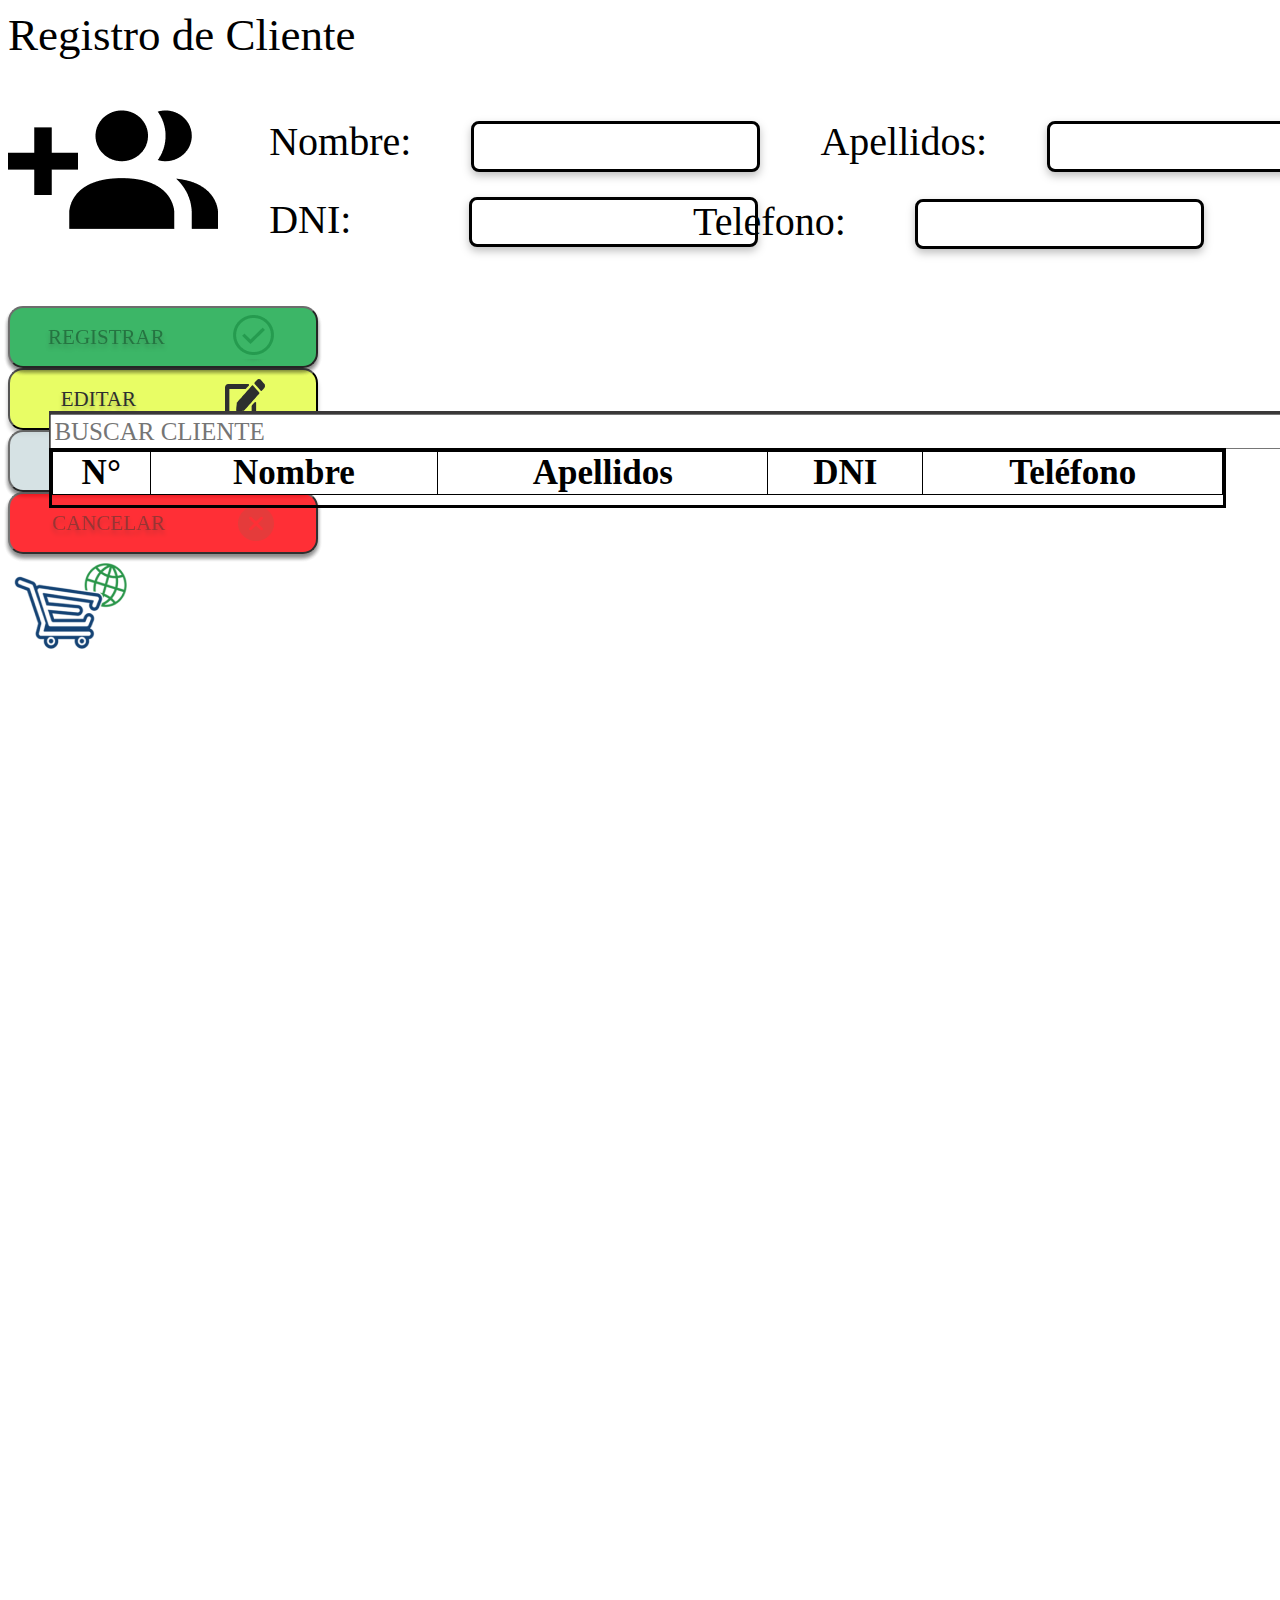
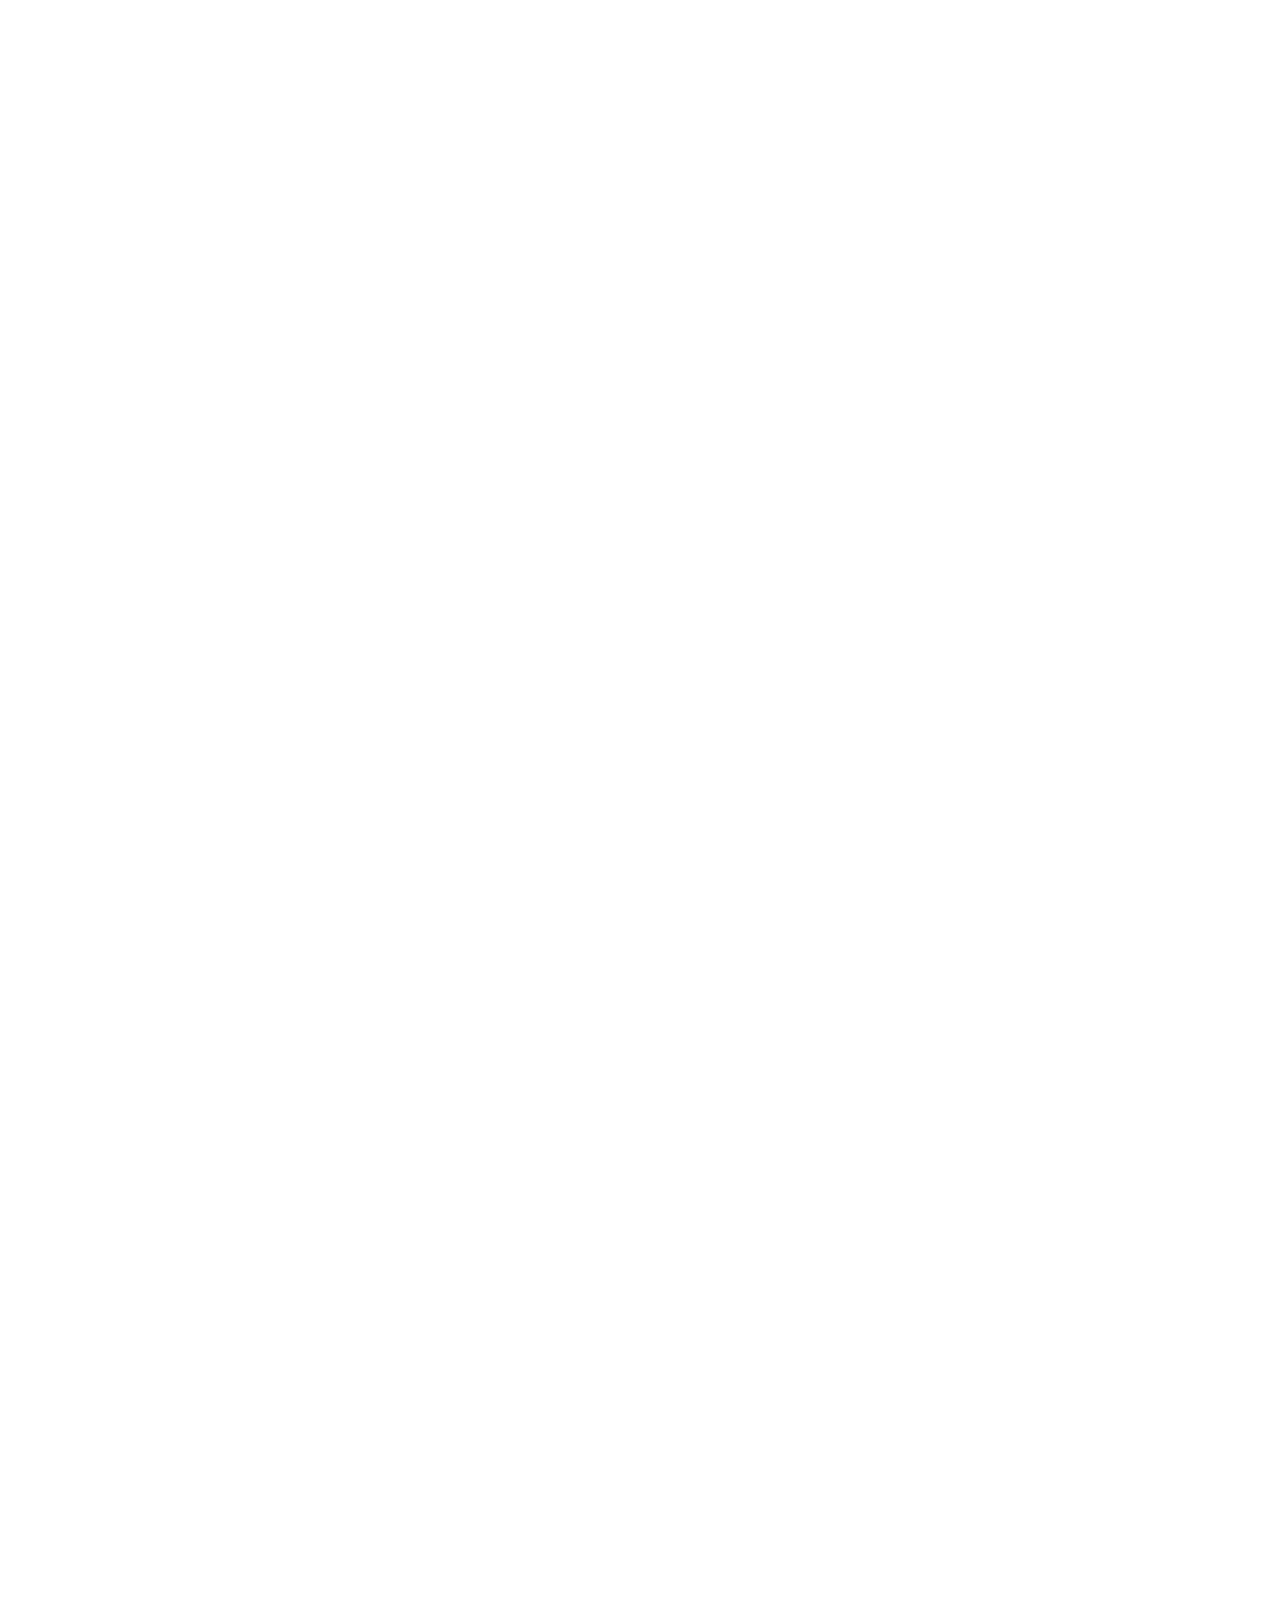
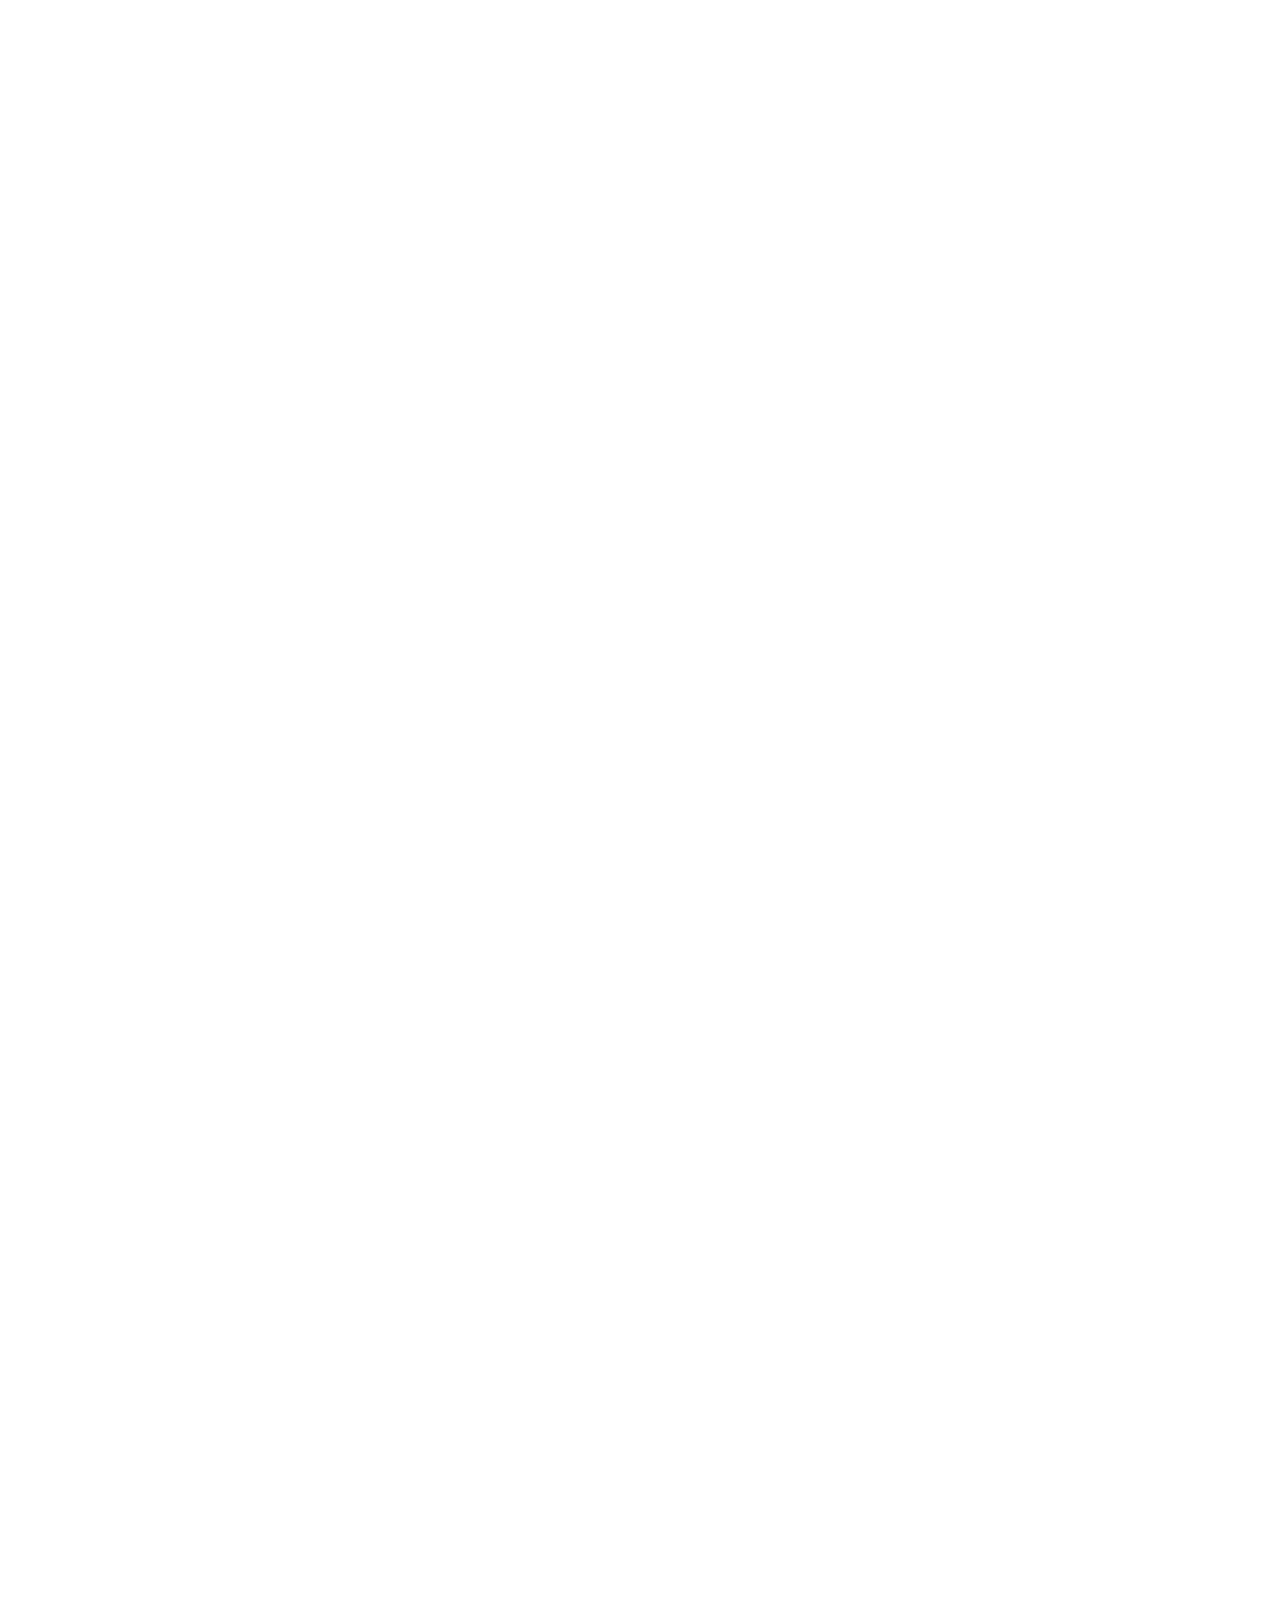
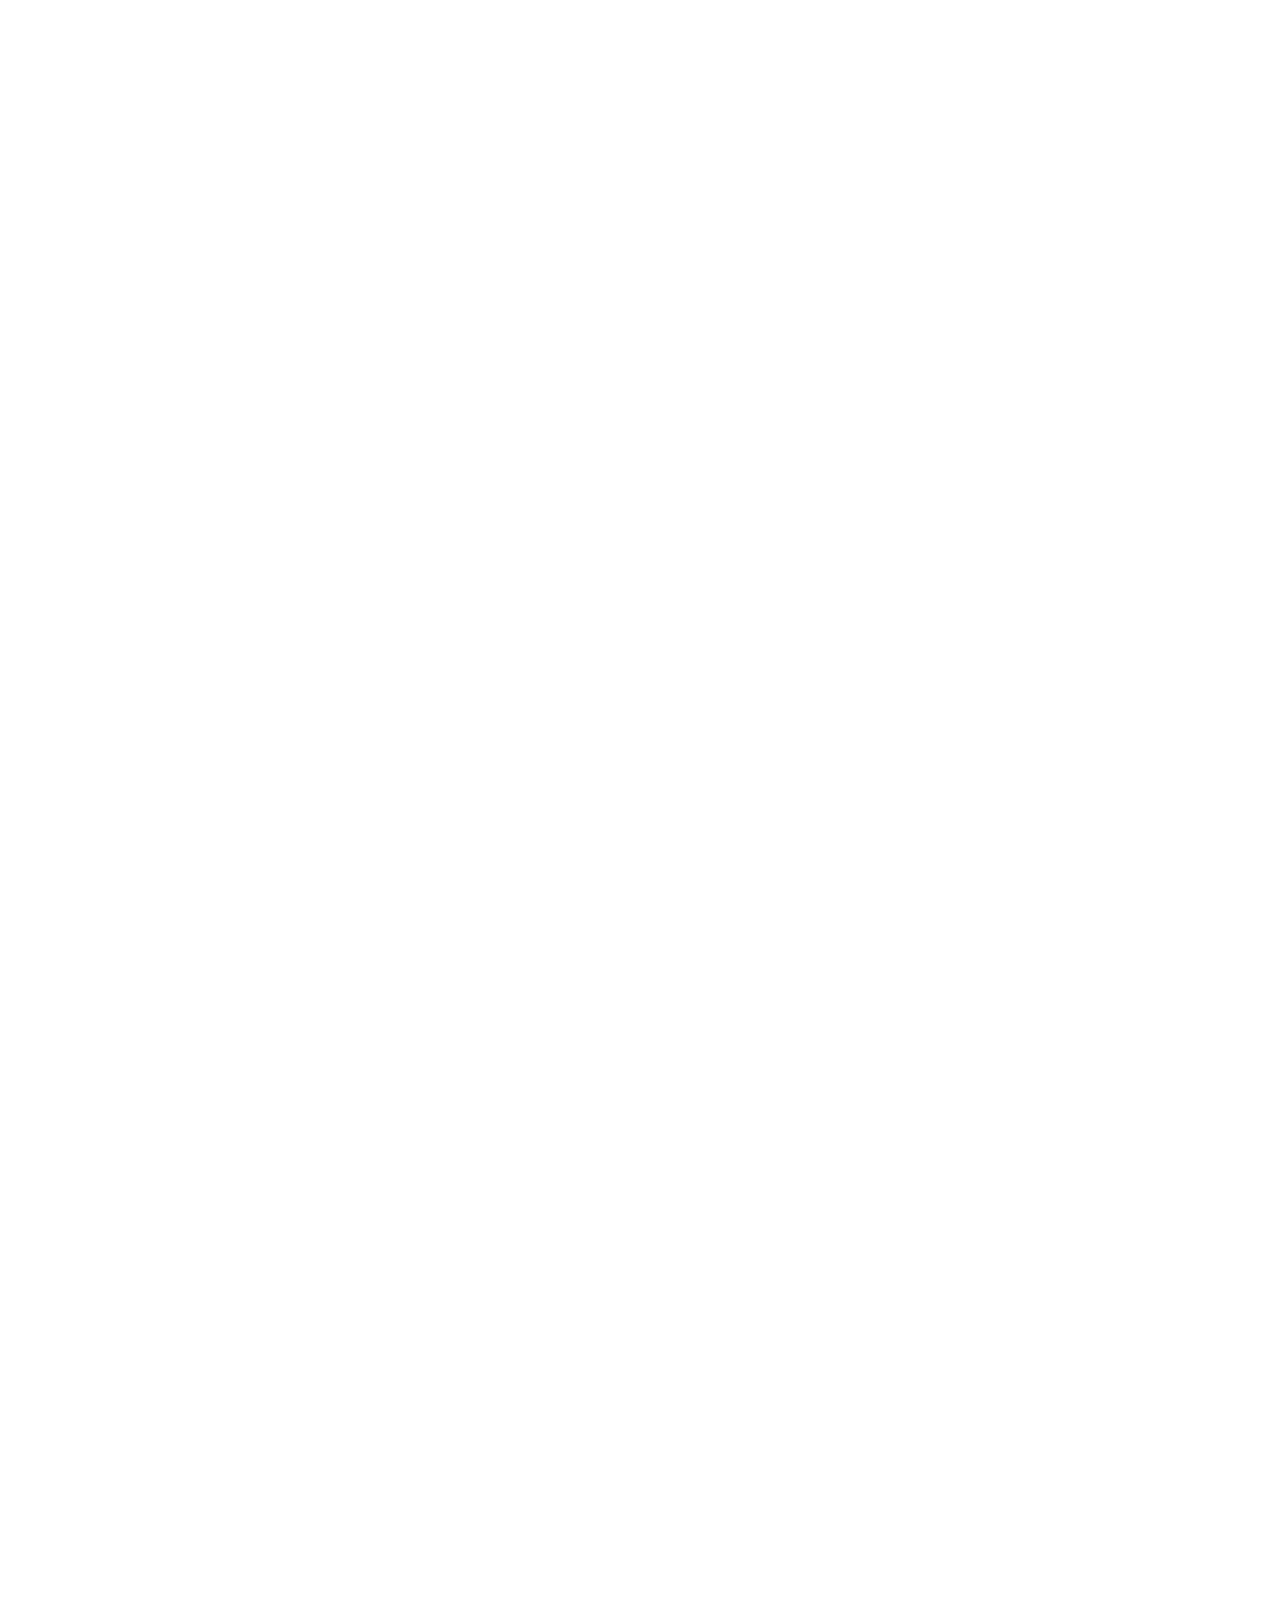
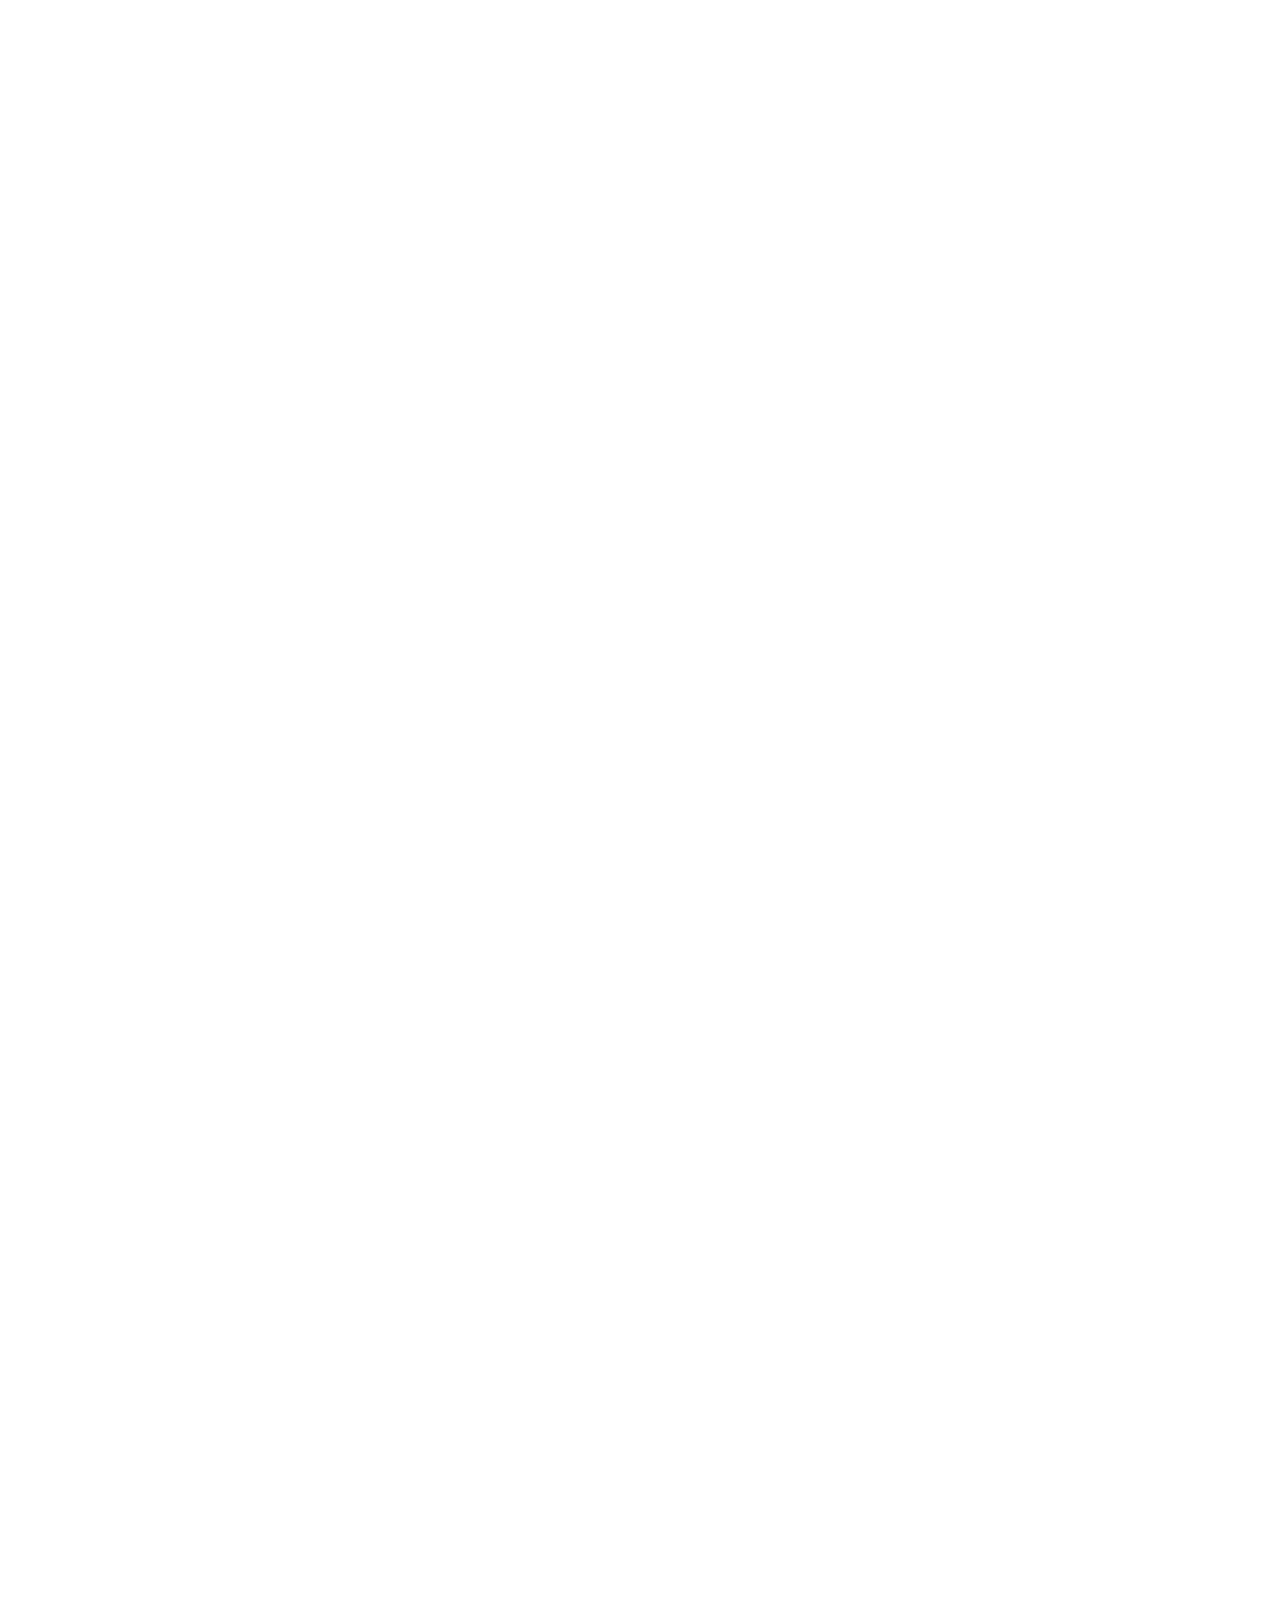
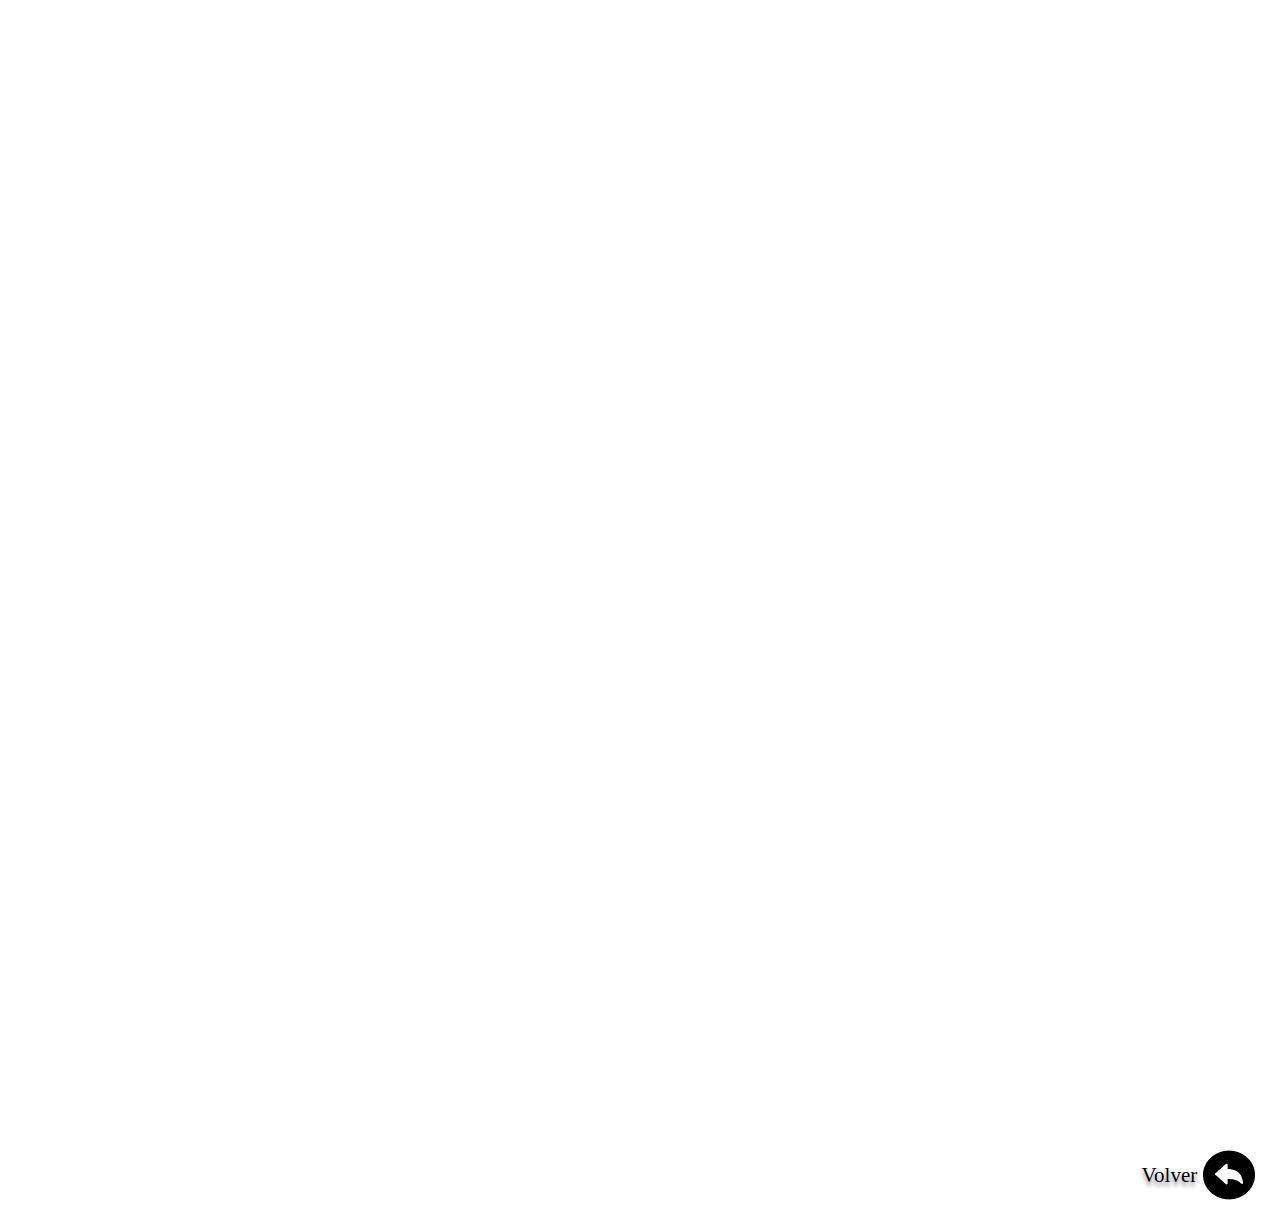
==== RegistroClientes/index.html @ 365acadd "Avance RegistroClientes" ====
<!DOCTYPE html>
<html lang="en">
<head>
    <meta charset="UTF-8">
    <meta http-equiv="X-UA-Compatible" content="IE=EDGE">
    <meta name="viewport" content="initial-scale=1.0">
    <link rel="stylesheet" href="style.css">
    <title>Registro_de_Clientes</title>
<style type="text/css" id="operaUserStyle"></style></head>
<body>
  <div class="contenido">
    <div class="Titulo" style=""> Registro de Cliente </div>
        <div class="CajaTexto">
            <div class="Nombre_Apellidos" style="
    display: flex;
    gap: 60px;
    font-family: 'Inter';
    font-style: normal;
    font-weight: 400;
    font-size: 40px;
    line-height: 42px;
    color: #000000;
">
                <label>Nombre:   </label> <input type="text" class="txtNombre">  <label>Apellidos: </label> <input type="text" class="txtApellidos">    
            </div>

            <div class="DNI">
                <label>DNI: </label> <input type="text" class="txtDni"> 
</div><div class="Telefono"><label>Telefono: </label> <input type="text" class="txtTelefono">                      
            </div>

</div>
    	<div class="Botones">    
     		<button type="button" class="REGISTRAR">
                <label for="textoCaja">REGISTRAR</label>
                <img src="Registrar.png" alt="img Registrar">
            </button>
            <button type="button" class="EDITAR">
                <label for="textoCaja">EDITAR</label>
                <img src="Editar.png" alt="img Editar">
            </button>
            <button type="button" class="LIMPIAR">
                <label for="textoCaja">LIMPIAR</label>
                <img src="Limpiar.png" alt="img Limpiar">
             </button>
            <button type="button" class="CANCELAR">
                <label for="textoCaja">CANCELAR</label>
                <img src="Cancelar.png" alt="img Cancelar">
            </button>
    <button type="button" class="Volver">
            <label for="textoCaja">Volver</label>
                <img src="Volver.png" alt="img Volver">
        </button>
            
     </div><div class="BuscarCliente">
                <input type="text" placeholder="BUSCAR CLIENTE" class="txtBuscarCliente">

                <input type="image" src="Buscar.png" class="imgBuscar">                             
                
    </div>
    
    <div class="Tabla" style="
    position: absolute;
    display: grid;
    left: 49px;
    top: 448px;
    border: 1px solid #000000;
    font-family: 'Inter';
    font-style: normal;
    font-weight: 400;
    font-size: 35px;
    border-width: 3px 3px 3px 3px;
    width: 91.5%;
">
        <table id="Tabla Registro" style="
    border-collapse: collapse;
">
    <tbody><tr>
      <th>N°</th>
      <th>Nombre</th>
      <th>Apellidos</th>
      <th>DNI</th>
      <th>Teléfono</th>
    </tr>
    <tr>
      <td></td>
      <td></td>
      <td></td>
      <td></td>
      <td></td>
    </tr>
    <tr>
      <td></td>
      <td></td>
      <td></td>
      <td></td>
      <td></td>
    </tr>
    <tr>
      <td></td>
      <td></td>
      <td></td>
      <td></td>
      <td></td>
    </tr>
    <tr>
      <td></td>
      <td></td>
      <td></td>
      <td></td>
      <td></td>
    </tr>
    <tr>
      <td></td>
      <td></td>
      <td></td>
      <td></td>
      <td></td>
    </tr>
  </tbody></table>
    </div>
        <div class="Imagenes">
    <div class="Logo">
    <img src="Imagen.png">
    </div>
    <div class="Icono" style="
    position: absolute;
    top: 7.5%;
    right: 83%;
">
    <img src="Imagen_Resgistro.png">
</div></div>
    </div>
        
</body></html>
---- RegistroClientes/style.css ----
.Titulo {
    font-family: 'Inter';
    font-style: normal;
    font-weight: 400;
    font-size: 45px;
    line-height: 54px;
    color: #000000;
}

.CajaTexto {
    position: relative;
    left: 16%;
    display: flex;
    flex-direction: column;
    gap: 25px;
    padding: 59px;
}

.Nombre_Apellidos {
    display: flex;
    gap: 60px;
    font-family: 'Inter';
    font-style: normal;
    font-weight: 400;
    font-size: 40px;
    line-height: 42px;
    color: #000000;
}

input.txtNombre {
    box-sizing: border-box;
    width: 289px;
    height: 51px;
    border: 3px solid #000000;
    filter: drop-shadow(0px 4px 4px rgba(0, 0, 0, 0.25));
    border-radius: 8px;
}

input.txtApellidos {
    box-sizing: border-box;
    width: 289px;
    height: 51px;
    border: 3px solid #000000;
    filter: drop-shadow(0px 4px 4px rgba(0, 0, 0, 0.25));
    border-radius: 8px;
}

.DNI {
    display: flex;
    gap: 118px;
    font-family: 'Inter';
    font-style: normal;
    font-weight: 400;
    font-size: 40px;
    line-height: 45px;
    color: #000000;
}

input.txtDni {
    box-sizing: border-box;
    width: 289px;
    height: 50px;
    border: 3px solid #000000;
    filter: drop-shadow(0px 4px 4px rgba(0, 0, 0, 0.25));
    border-radius: 8px;
}

.Telefono {
    display: flex;
    gap: 69px;
    font-family: 'Inter';
    font-style: normal;
    font-weight: 400;
    font-size: 40px;
    line-height: 45px;
    color: #000000;
    position: absolute;
    top: 56%;
    right: 21.4%;
}

input.txtTelefono {
    box-sizing: border-box;
    width: 289px;
    height: 50px;
    border: 3px solid #000000;
    filter: drop-shadow(0px 4px 4px rgba(0, 0, 0, 0.25));
    border-radius: 8px;
}

button.REGISTRAR {
    width: 310px;
    height: 62px;
    background: #1BAA4D;
    opacity: 85%;
    box-shadow: 0px 4px 4px rgba(0, 0, 0, 0.25), 0px 4px 4px rgba(0, 0, 0, 0.25), 0px 4px 4px rgba(0, 0, 0, 0.25);
    border-radius: 15px;
    display: flex;
    align-items: center;
    justify-content: space-around;
    font-family: 'Roboto';
    font-style: normal;
    font-weight: 500;
    font-size: 21px;
    line-height: 25px;
    text-align: center;
    color: #005C21;
    text-shadow: 0px 4px 4px rgba(0, 0, 0, 0.25);
}

button.EDITAR {
    width: 310px;
    height: 62px;
    background: #E8FD65;
    box-shadow: 0px 5px 4px rgba(0, 0, 0, 0.25);
    border-radius: 15px;
    display: flex;
    align-items: center;
    justify-content: space-around;
    font-family: 'Roboto';
    font-style: normal;
    font-weight: 500;
    font-size: 21px;
    line-height: 25px;
    text-align: center;
    color: #2D2F2F;
    text-shadow: 0px 4px 4px rgba(0, 0, 0, 0.25);
}

button.LIMPIAR {
    width: 310px;
    height: 62px;
    background: #D0DDE0;
    opacity: 85%;
    box-shadow: 0px 4px 4px rgba(0, 0, 0, 0.25), 0px 4px 4px rgba(0, 0, 0, 0.25), 0px 4px 4px rgba(0, 0, 0, 0.25);
    border-radius: 15px;
    display: flex;
    align-items: center;
    justify-content: space-around;
    font-family: 'Roboto';
    font-style: normal;
    font-weight: 500;
    font-size: 21px;
    line-height: 25px;
    text-align: center;
    color: #2D2F2F;
    text-shadow: 0px 4px 4px rgba(0, 0, 0, 0.25);
}

button.CANCELAR {
    width: 310px;
    height: 62px;
    opacity: 81%;
    background: #FF0008;
    box-shadow: 0px 4px 4px rgba(0, 0, 0, 0.25), 0px 4px 4px rgba(0, 0, 0, 0.25), 0px 4px 4px rgba(0, 0, 0, 0.25);
    border-radius: 15px;
    display: flex;
    align-items: center;
    justify-content: space-around;
    font-family: 'Roboto';
    font-style: normal;
    font-weight: 500;
    font-size: 21px;
    line-height: 25px;
    text-align: center;
    color: #810606;
    text-shadow: 0px 4px 4px rgba(0, 0, 0, 0.25);
}
button.Volver {
    position: absolute;
    top: 1016%;
    right: 1%;
    font-family: 'Roboto';
    font-style: normal;
    font-weight: 500;
    font-size: 21px;
    line-height: 25px;
    text-align: center;
    color: #000000;
    text-shadow: 0px 4px 4px rgba(0, 0, 0, 0.25), 0px 4px 4px rgba(0, 0, 0, 0.25);
    display: flex;
    align-items: center;
    background: none;
    border: none;
}
.BuscarCliente {
    box-sizing: border-box;
    position: absolute;
    width: 1322px;
    height: 39px;
    left: 49px;
    top: 411px;
    border-width: 3px 3px 0px 3px;
    border-style: solid;
    border-color: #3A3838;
    border-radius: 0px;
}

input.txtBuscarCliente {
    right: 4%;
    width: 1257px;
    font-family: 'Roboto';
    font-style: normal;
    font-weight: 500;
    font-size: 25px;
    line-height: 29px;
    display: flex;
    flex-direction: column-reverse;
    position: absolute;
}

input.imgBuscar {
    position: absolute;
    right: 0.5%;
    top: 10%;
}

.Tabla {
    position: absolute;
    display: grid;
    left: 49px;
    top: 448px;
    border: 1px solid #000000;
    font-family: 'Inter';
    font-style: normal;
    font-weight: 400;
    font-size: 35px;
    border-width: 3px 3px 3px 3px;
    width: 91.5%;
}

table#Tabla\ Registro {
    border-collapse: collapse;
}

th {
    background-color: #ffffff;
    border: 1px solid #000000;
}
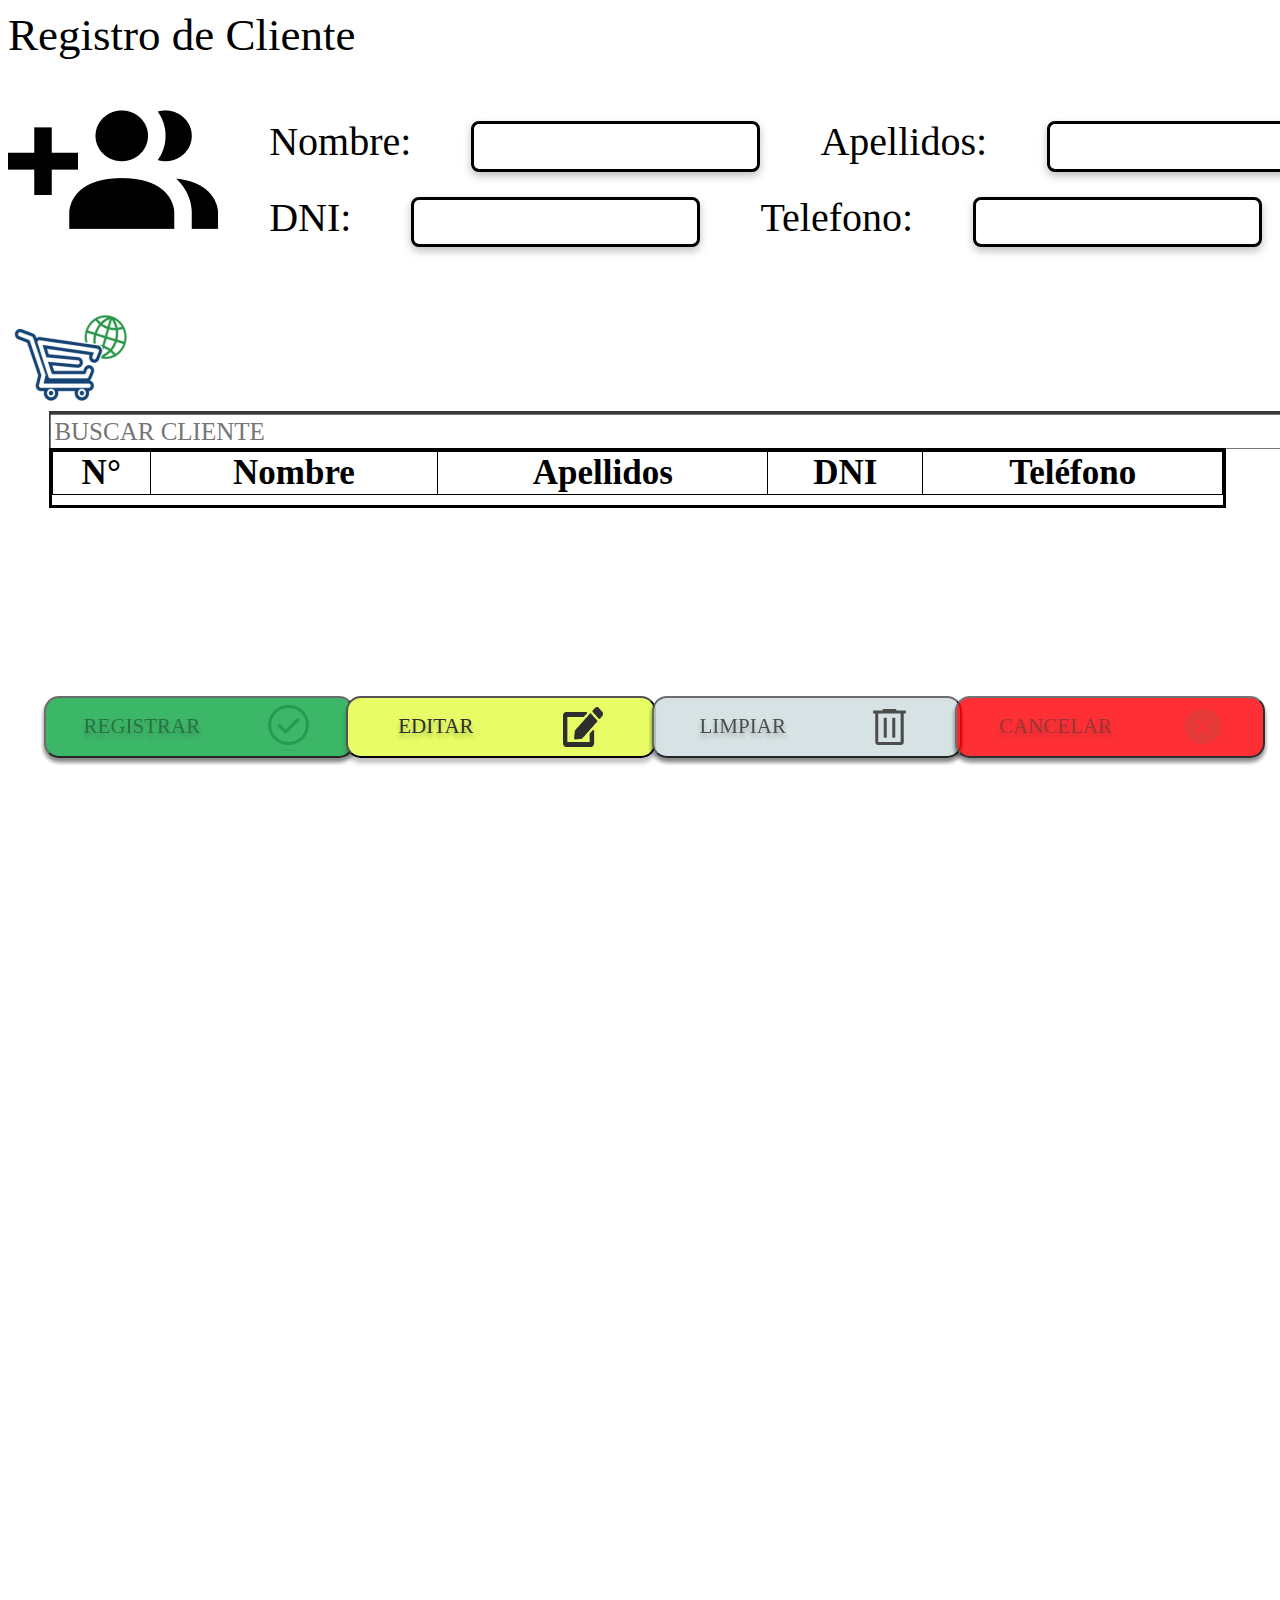
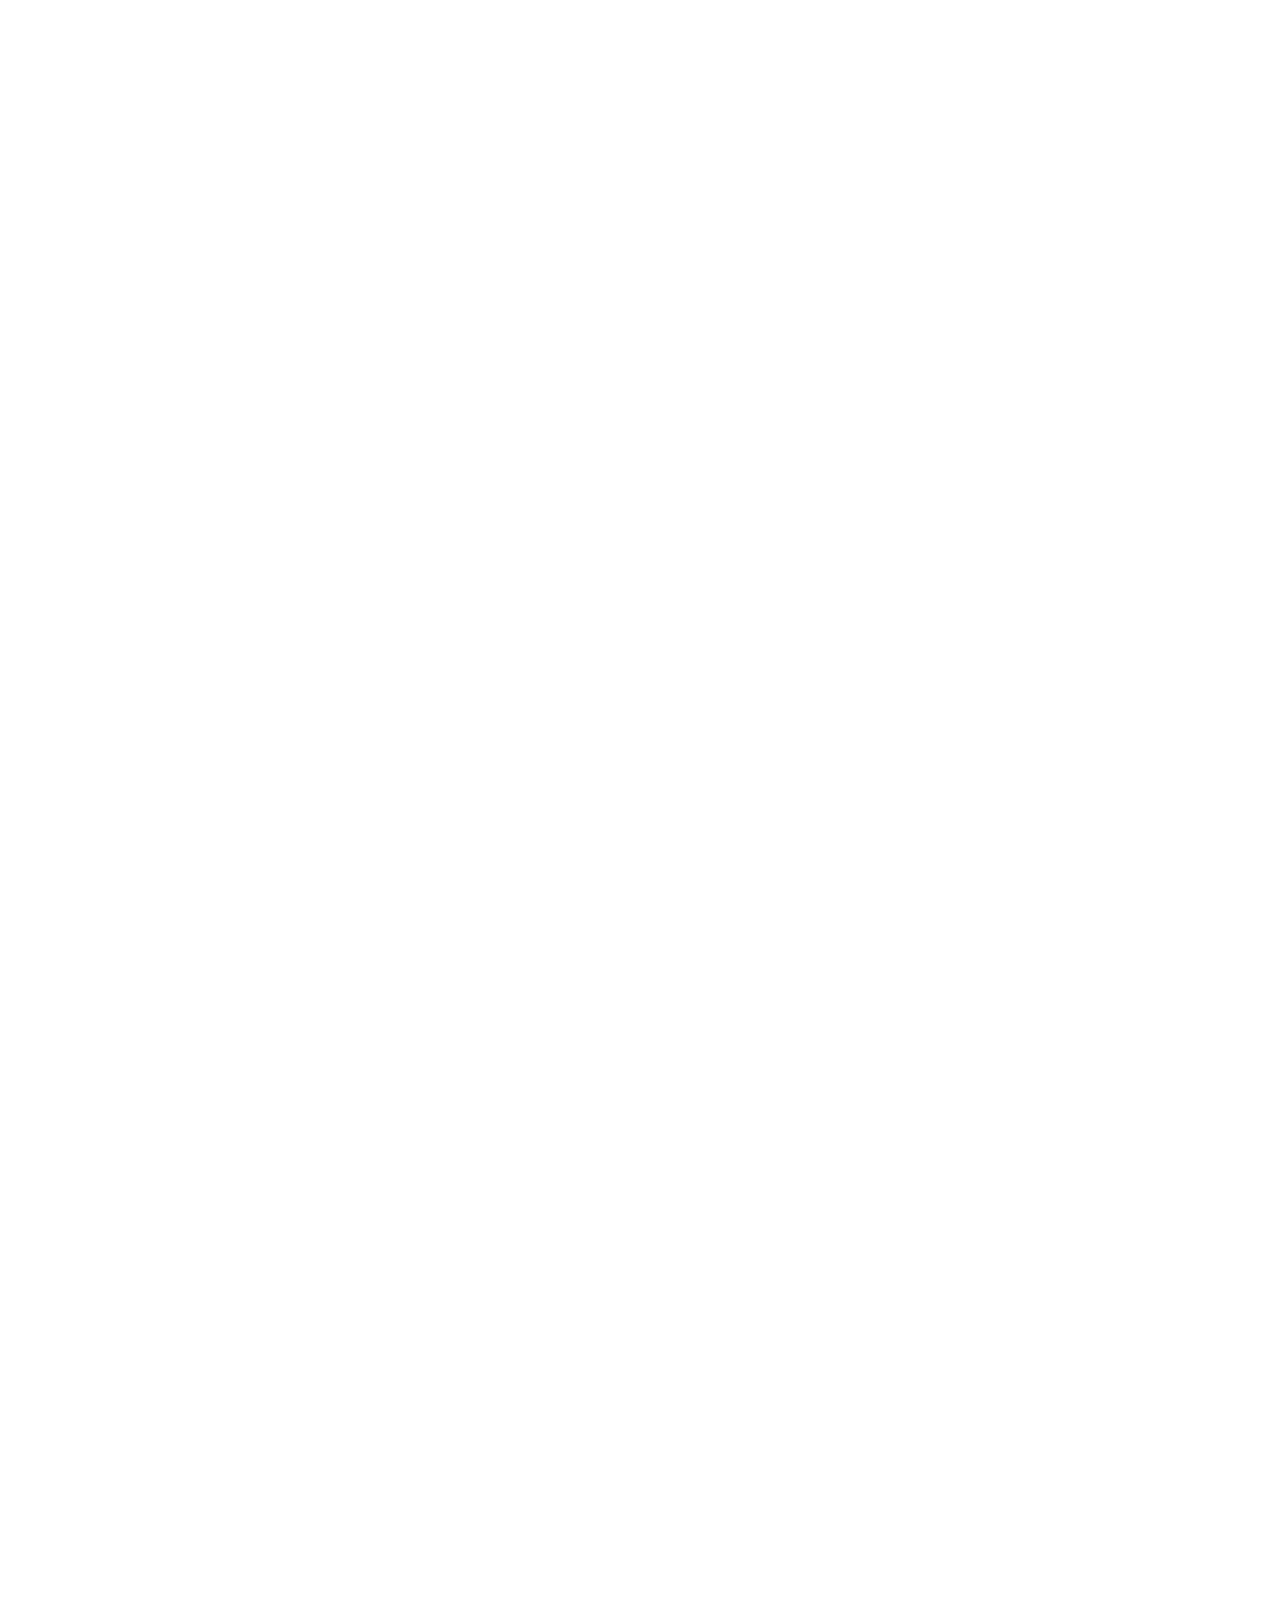
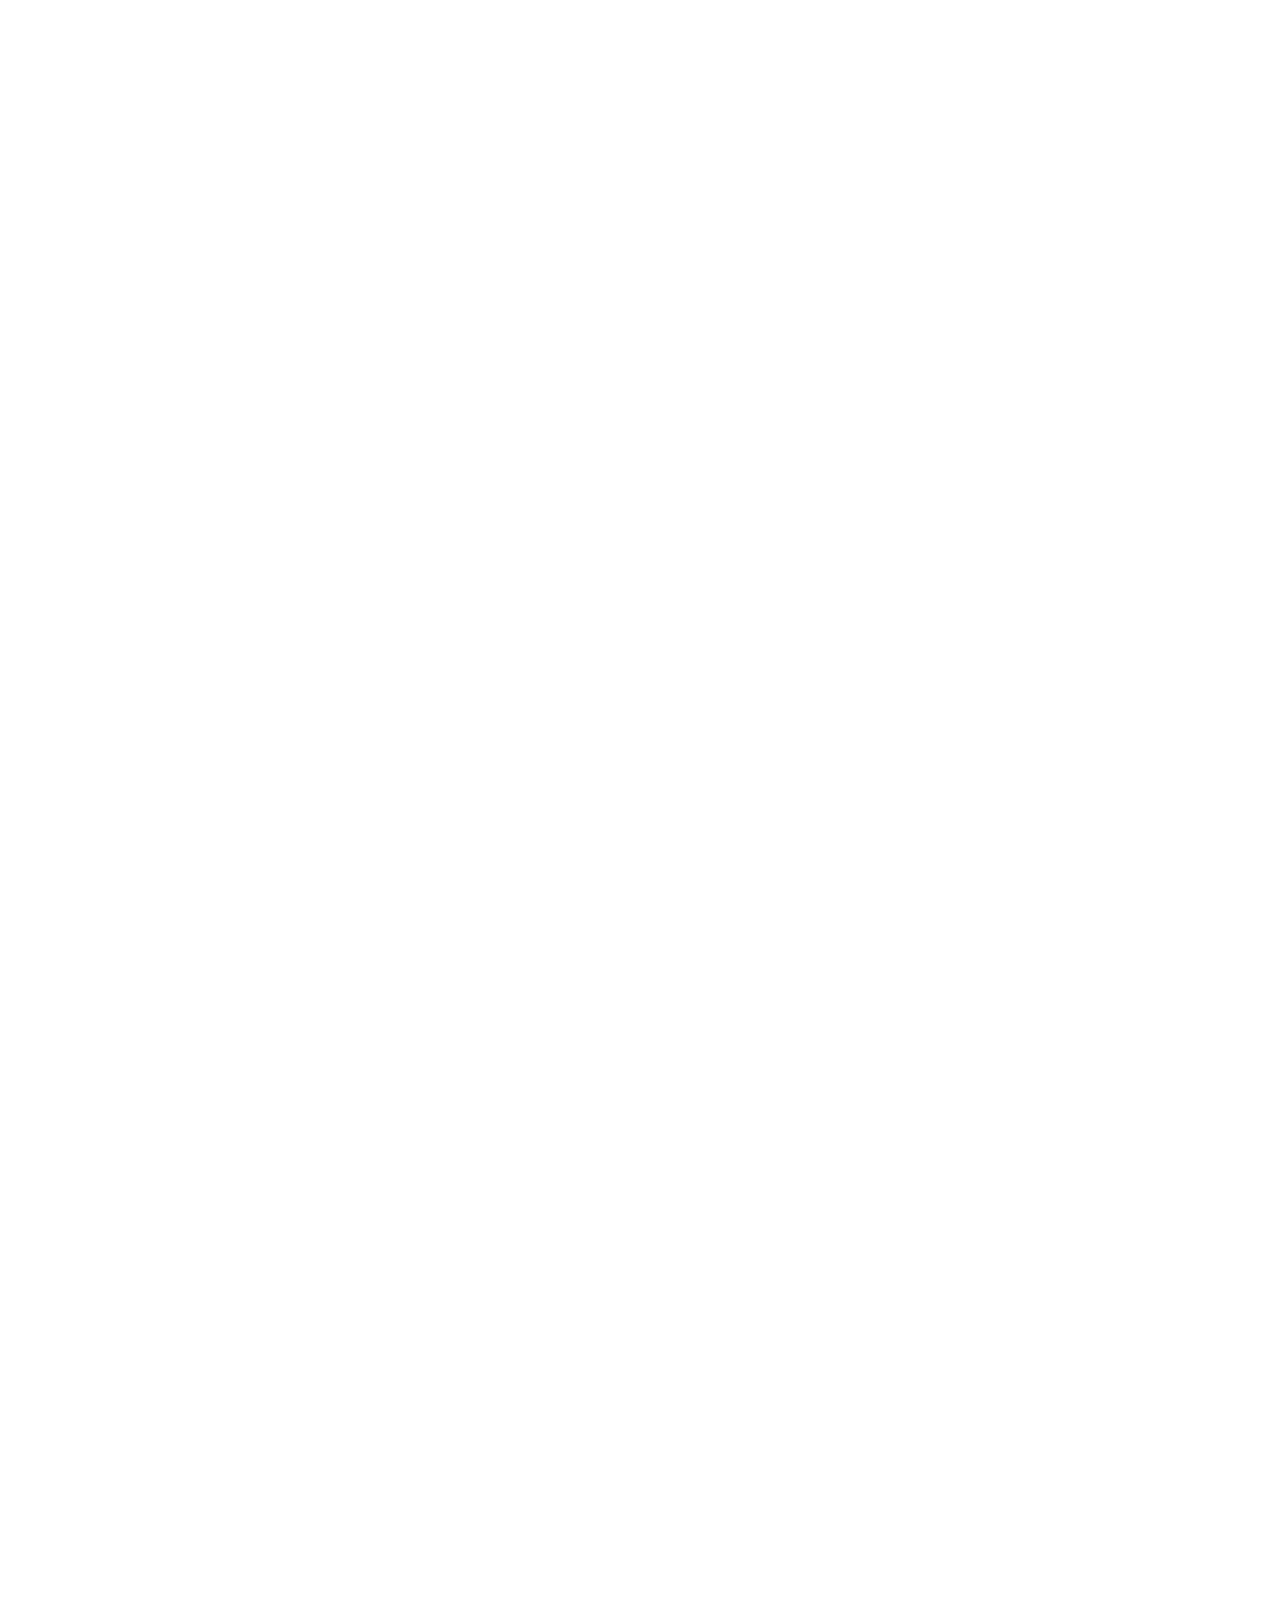
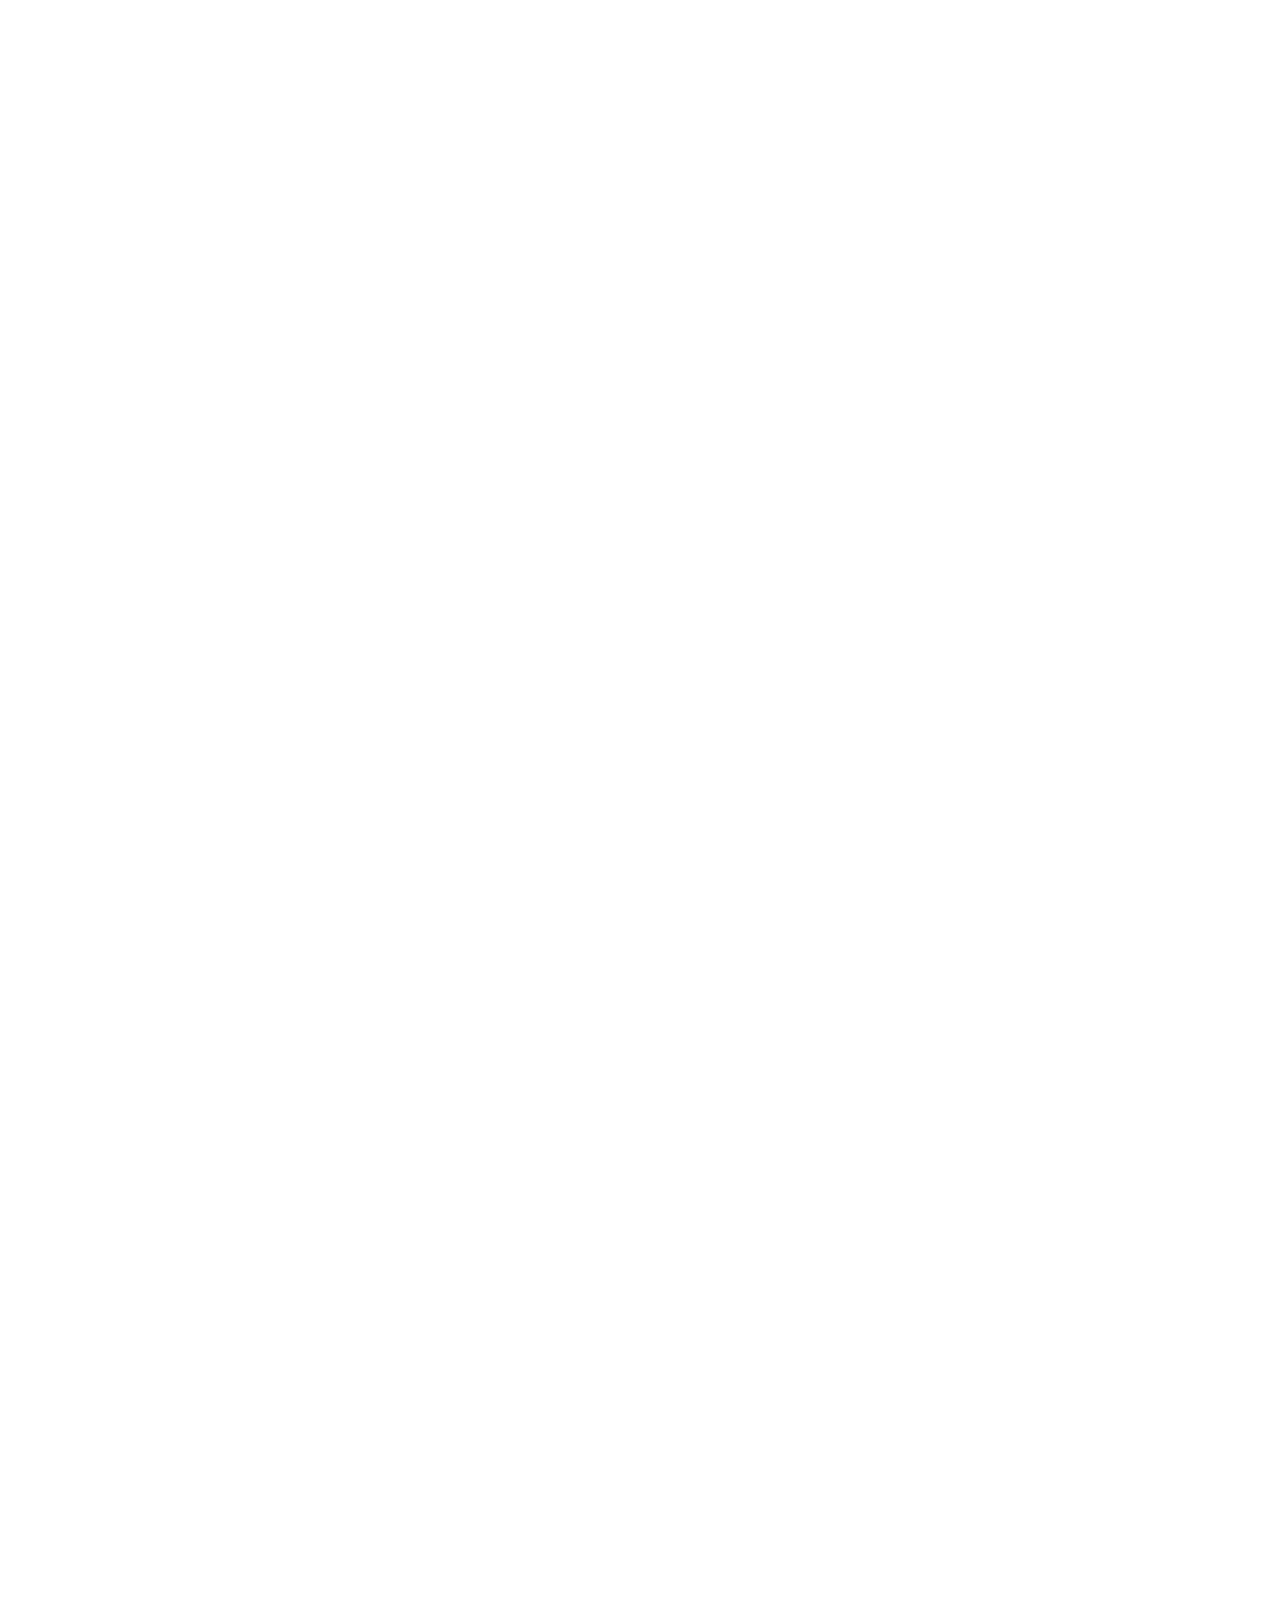
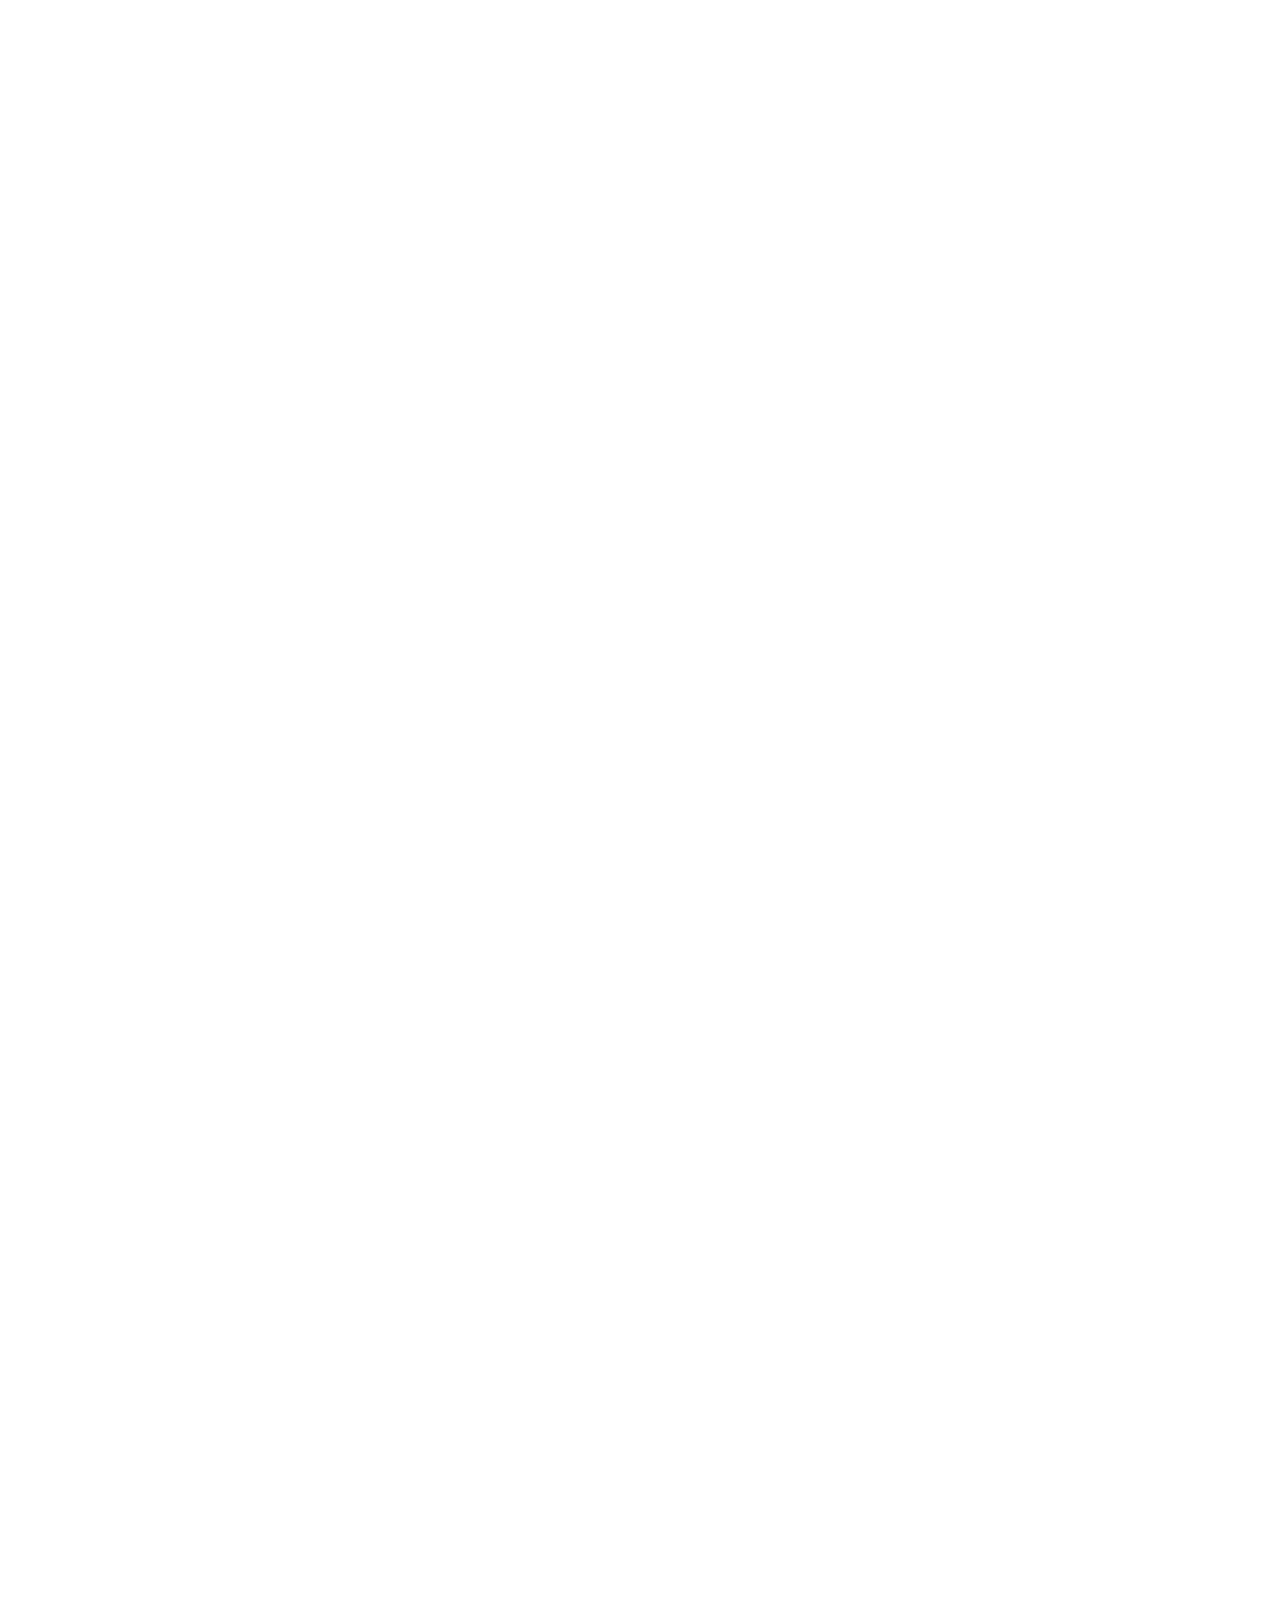
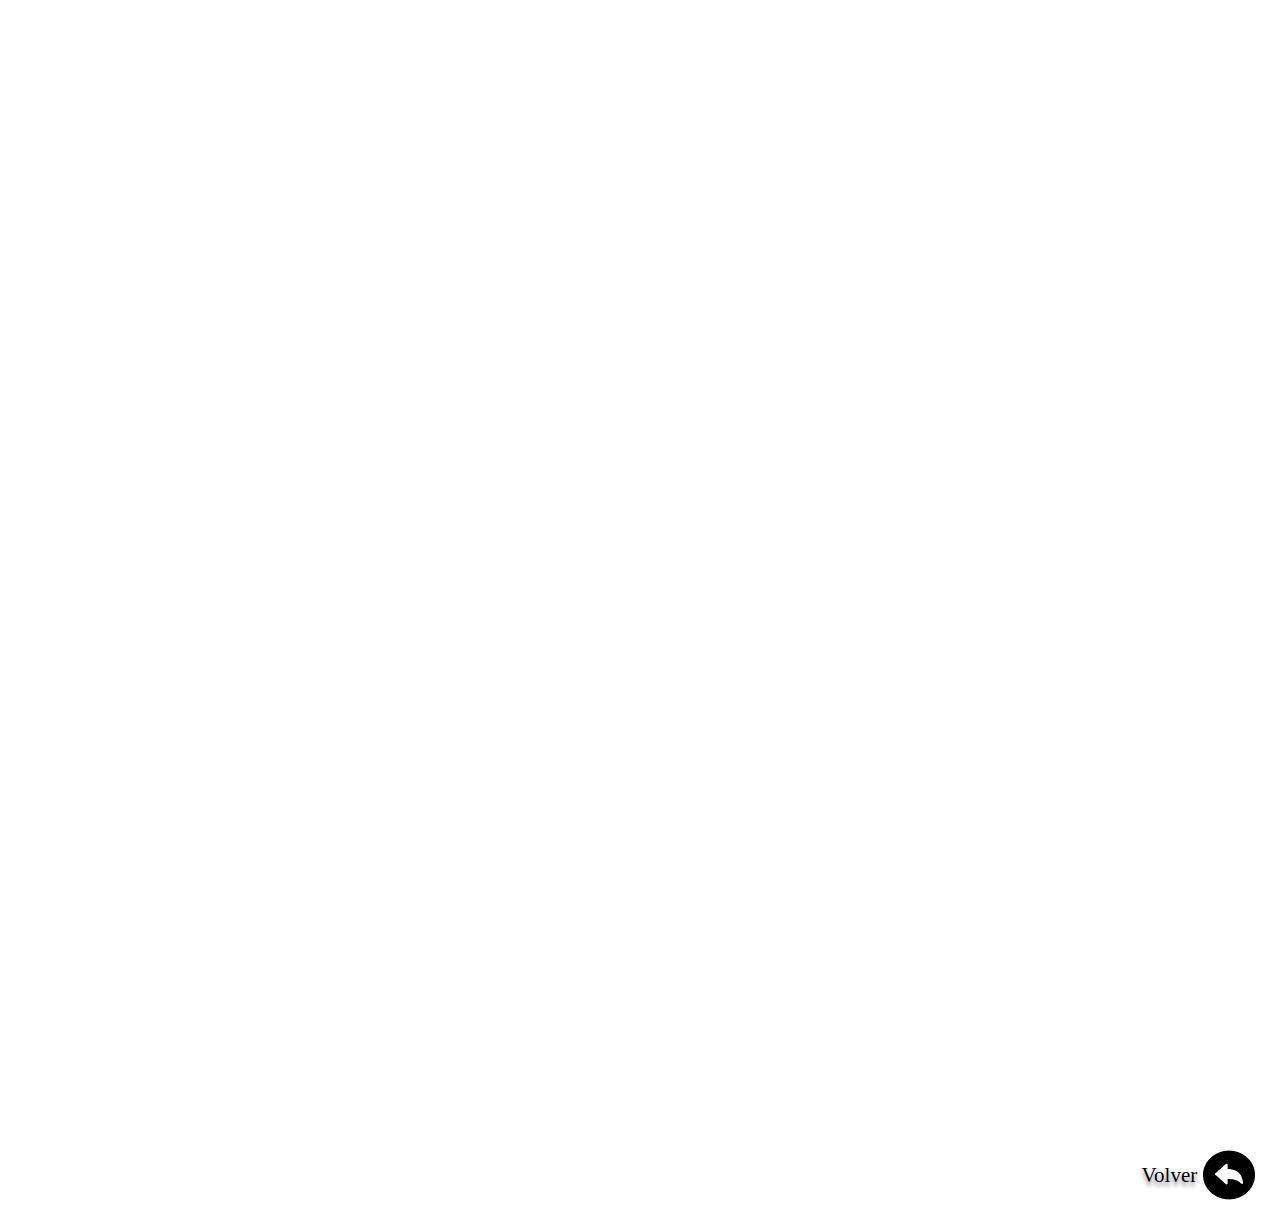
==== commit bdf7b334: "Corregido registros clientes" ====
--- a/RegistroClientes/index.html
+++ b/RegistroClientes/index.html
@@ -11,23 +11,16 @@
   <div class="contenido">
     <div class="Titulo" style=""> Registro de Cliente </div>
         <div class="CajaTexto">
-            <div class="Nombre_Apellidos" style="
-    display: flex;
-    gap: 60px;
-    font-family: 'Inter';
-    font-style: normal;
-    font-weight: 400;
-    font-size: 40px;
-    line-height: 42px;
-    color: #000000;
-">
-                <label>Nombre:   </label> <input type="text" class="txtNombre">  <label>Apellidos: </label> <input type="text" class="txtApellidos">    
-            </div>
+          <div class="Nombre_Apellidos">
+                      <label>Nombre:   </label> <input type="text" class="txtNombre">  
+                      <label>Apellidos: </label> <input type="text" class="txtApellidos">    
+          </div>
 
-            <div class="DNI">
-                <label>DNI: </label> <input type="text" class="txtDni"> 
-</div><div class="Telefono"><label>Telefono: </label> <input type="text" class="txtTelefono">                      
-            </div>
+
+        <div class="DNI_Telefono">
+                        <label>DNI: </label> <input type="text" class="txtDni"> 
+                        <label>Telefono: </label> <input type="text" class="txtTelefono">                     
+          </div>
 
 </div>
     	<div class="Botones">    
--- a/RegistroClientes/style.css
+++ b/RegistroClientes/style.css
@@ -45,14 +45,14 @@
     border-radius: 8px;
 }
 
-.DNI {
-    display: flex;
-    gap: 118px;
+.DNI_Telefono {
+    display: flex;
+    gap: 60px;
     font-family: 'Inter';
     font-style: normal;
     font-weight: 400;
     font-size: 40px;
-    line-height: 45px;
+    line-height: 42px;
     color: #000000;
 }
 
@@ -63,20 +63,6 @@
     border: 3px solid #000000;
     filter: drop-shadow(0px 4px 4px rgba(0, 0, 0, 0.25));
     border-radius: 8px;
-}
-
-.Telefono {
-    display: flex;
-    gap: 69px;
-    font-family: 'Inter';
-    font-style: normal;
-    font-weight: 400;
-    font-size: 40px;
-    line-height: 45px;
-    color: #000000;
-    position: absolute;
-    top: 56%;
-    right: 21.4%;
 }
 
 input.txtTelefono {
@@ -106,6 +92,11 @@
     text-align: center;
     color: #005C21;
     text-shadow: 0px 4px 4px rgba(0, 0, 0, 0.25);
+    position: absolute;
+    left: 3.4%;
+    right: 75.07%;
+    top: 77.32%;
+    bottom: 61.82%;
 }
 
 button.EDITAR {
@@ -125,6 +116,11 @@
     text-align: center;
     color: #2D2F2F;
     text-shadow: 0px 4px 4px rgba(0, 0, 0, 0.25);
+    position: absolute;
+    bottom: 59.82%;
+    left: 27%;
+    top: 77.32%;
+    right: 61%;
 }
 
 button.LIMPIAR {
@@ -145,6 +141,11 @@
     text-align: center;
     color: #2D2F2F;
     text-shadow: 0px 4px 4px rgba(0, 0, 0, 0.25);
+    position: absolute;
+    left: 50.93%;
+    right: 28.54%;
+    top: 77.32%;
+    bottom: 61.72%;
 }
 
 button.CANCELAR {
@@ -165,6 +166,11 @@
     text-align: center;
     color: #810606;
     text-shadow: 0px 4px 4px rgba(0, 0, 0, 0.25);
+    position: absolute;
+    left: 74.61%;
+    right: 4.86%;
+    top: 77.32%;
+    bottom: 61.62%;
 }
 button.Volver {
     position: absolute;
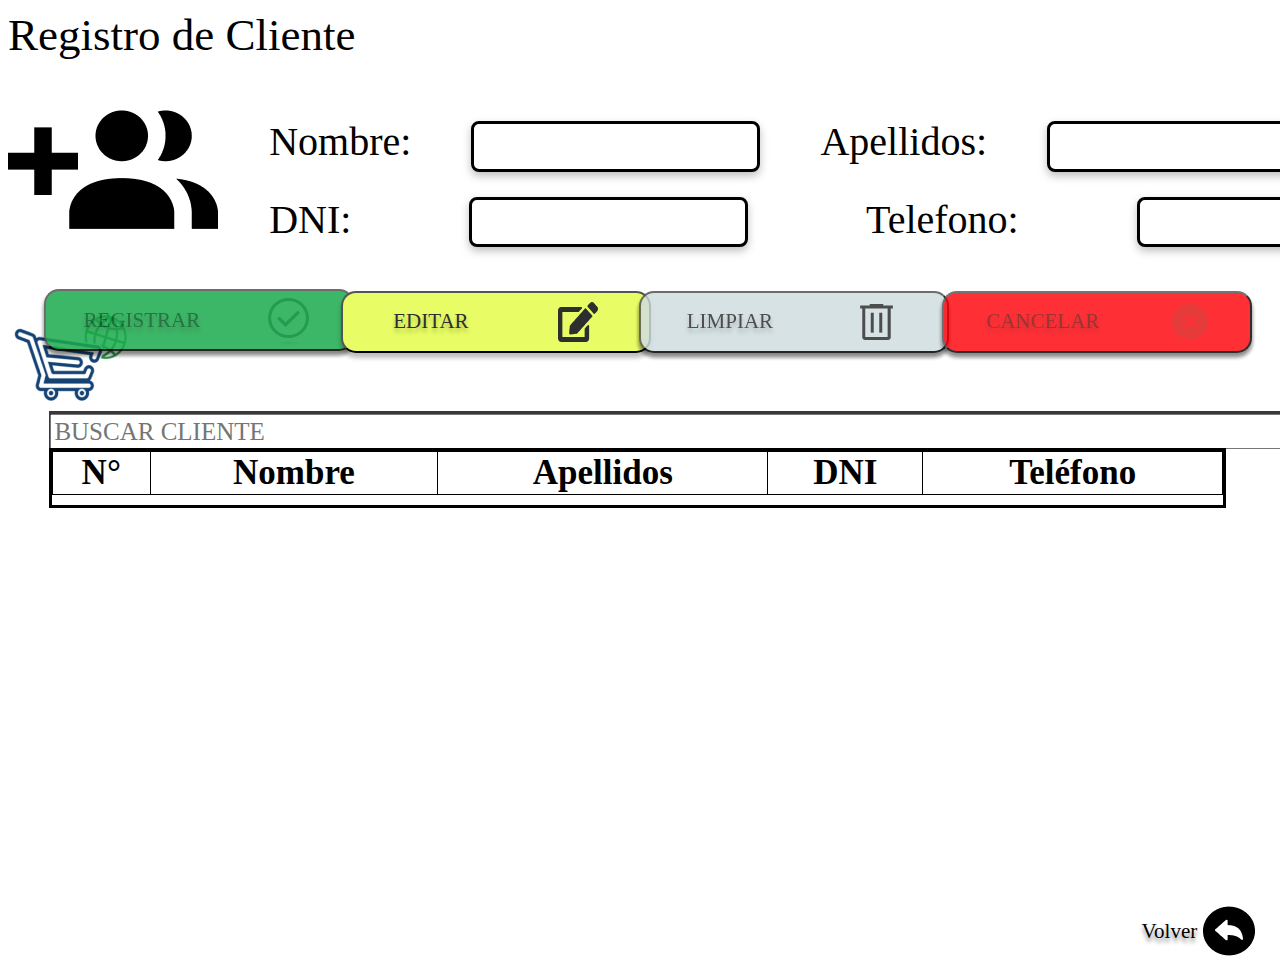
==== commit ef44575f: "Diseño y correcion de Registro Clientes" ====
--- a/RegistroClientes/index.html
+++ b/RegistroClientes/index.html
@@ -11,16 +11,22 @@
   <div class="contenido">
     <div class="Titulo" style=""> Registro de Cliente </div>
         <div class="CajaTexto">
-          <div class="Nombre_Apellidos">
-                      <label>Nombre:   </label> <input type="text" class="txtNombre">  
-                      <label>Apellidos: </label> <input type="text" class="txtApellidos">    
-          </div>
+            <div class="Nombre_Apellidos" style="
+    display: flex;
+    gap: 60px;
+    font-family: 'Inter';
+    font-style: normal;
+    font-weight: 400;
+    font-size: 40px;
+    line-height: 42px;
+    color: #000000;
+">
+                <label>Nombre:   </label> <input type="text" class="txtNombre">  <label>Apellidos: </label> <input type="text" class="txtApellidos">    
+            </div>
 
-
-        <div class="DNI_Telefono">
-                        <label>DNI: </label> <input type="text" class="txtDni"> 
-                        <label>Telefono: </label> <input type="text" class="txtTelefono">                     
-          </div>
+            <div class="DNI_Telefono">
+                <label>DNI: </label> <input type="text" class="txtDni">  <label>Telefono: </label> <input type="text" class="txtTelefono">                      
+            </div>
 
 </div>
     	<div class="Botones">    
--- a/RegistroClientes/style.css
+++ b/RegistroClientes/style.css
@@ -47,12 +47,12 @@
 
 .DNI_Telefono {
     display: flex;
-    gap: 60px;
+    gap: 118px;
     font-family: 'Inter';
     font-style: normal;
     font-weight: 400;
     font-size: 40px;
-    line-height: 42px;
+    line-height: 45px;
     color: #000000;
 }
 
@@ -95,7 +95,7 @@
     position: absolute;
     left: 3.4%;
     right: 75.07%;
-    top: 77.32%;
+    top: 32.13%;
     bottom: 61.82%;
 }
 
@@ -117,10 +117,10 @@
     color: #2D2F2F;
     text-shadow: 0px 4px 4px rgba(0, 0, 0, 0.25);
     position: absolute;
-    bottom: 59.82%;
-    left: 27%;
-    top: 77.32%;
-    right: 61%;
+    left: 26.61%;
+    right: 21.86%;
+    top: 32.32%;
+    bottom: 61.62%;
 }
 
 button.LIMPIAR {
@@ -142,9 +142,9 @@
     color: #2D2F2F;
     text-shadow: 0px 4px 4px rgba(0, 0, 0, 0.25);
     position: absolute;
-    left: 50.93%;
+    left: 49.93%;
     right: 28.54%;
-    top: 77.32%;
+    top: 32.32%;
     bottom: 61.72%;
 }
 
@@ -167,14 +167,15 @@
     color: #810606;
     text-shadow: 0px 4px 4px rgba(0, 0, 0, 0.25);
     position: absolute;
-    left: 74.61%;
+    left: 73.61%;
     right: 4.86%;
-    top: 77.32%;
+    top: 32.32%;
     bottom: 61.62%;
 }
+
 button.Volver {
     position: absolute;
-    top: 1016%;
+    top: 100%;
     right: 1%;
     font-family: 'Roboto';
     font-style: normal;
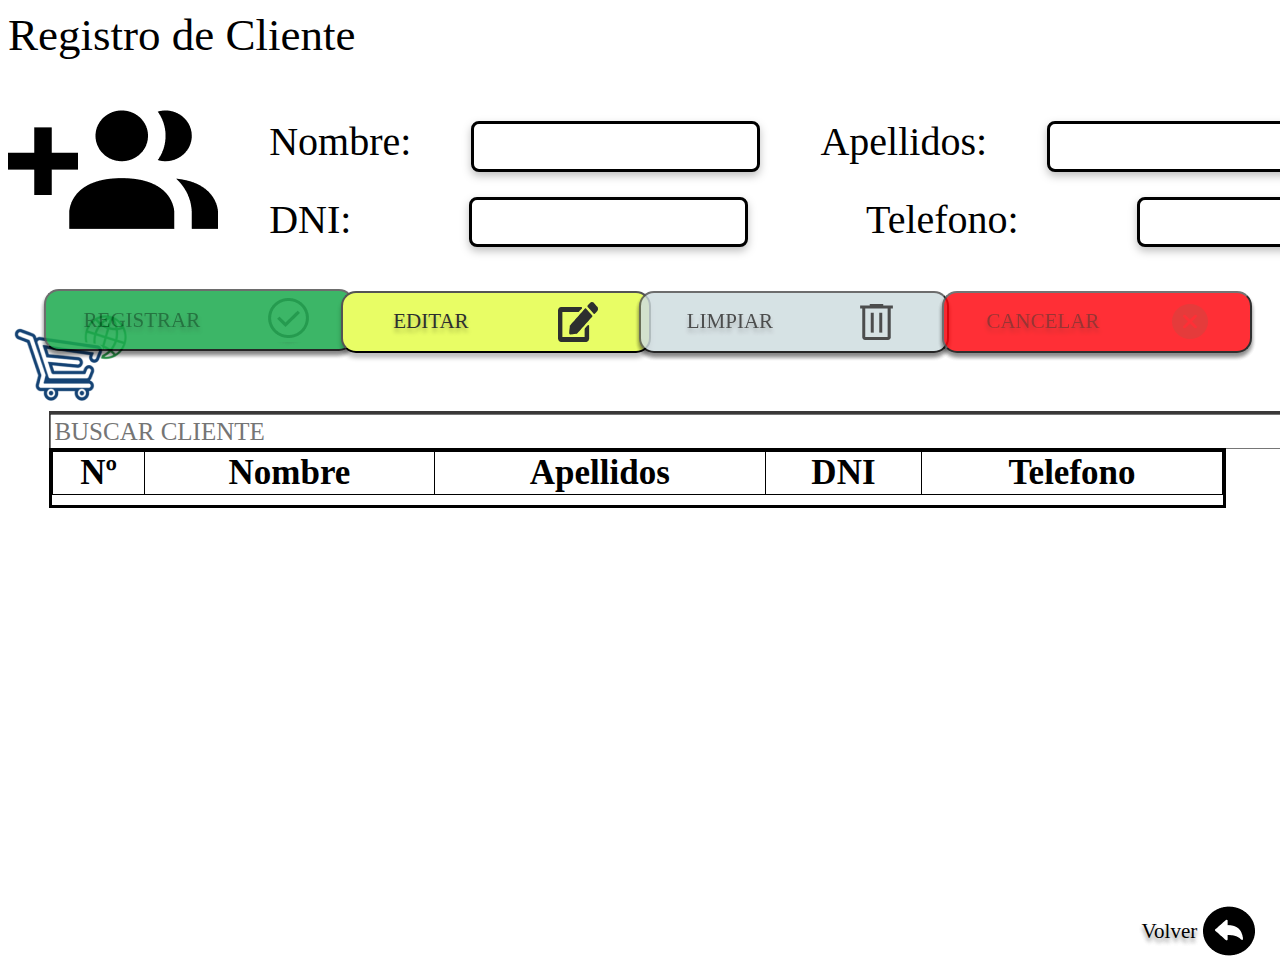
==== commit 65c7db6b: "corregido" ====
--- a/RegistroClientes/index.html
+++ b/RegistroClientes/index.html
@@ -75,11 +75,11 @@
     border-collapse: collapse;
 ">
     <tbody><tr>
-      <th>N°</th>
+      <th>Nº</th>
       <th>Nombre</th>
       <th>Apellidos</th>
       <th>DNI</th>
-      <th>Teléfono</th>
+      <th>Telefono</th>
     </tr>
     <tr>
       <td></td>
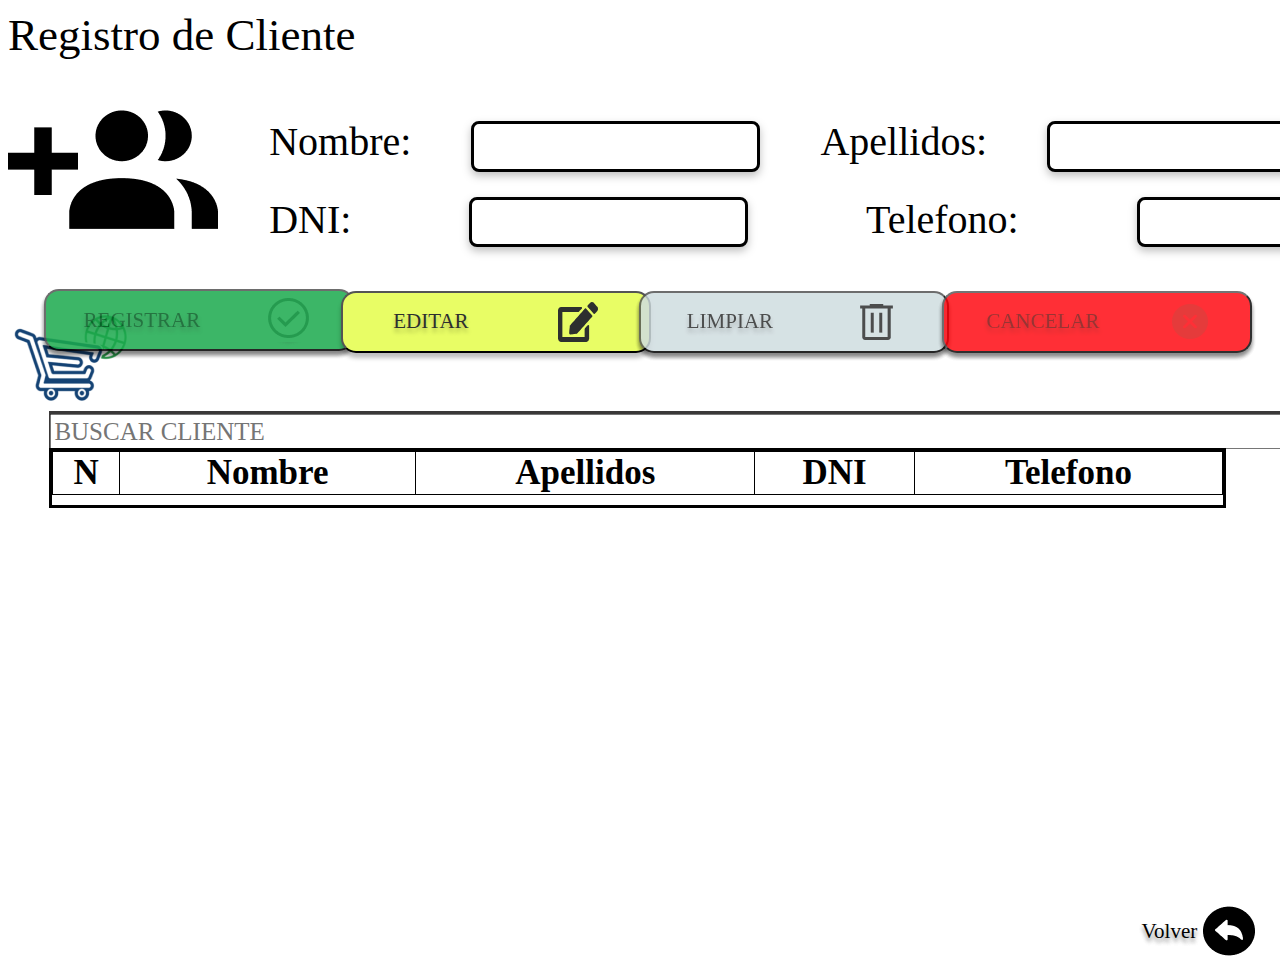
==== commit 78661414: "corregido" ====
--- a/RegistroClientes/index.html
+++ b/RegistroClientes/index.html
@@ -75,7 +75,7 @@
     border-collapse: collapse;
 ">
     <tbody><tr>
-      <th>Nº</th>
+      <th>N</th>
       <th>Nombre</th>
       <th>Apellidos</th>
       <th>DNI</th>
